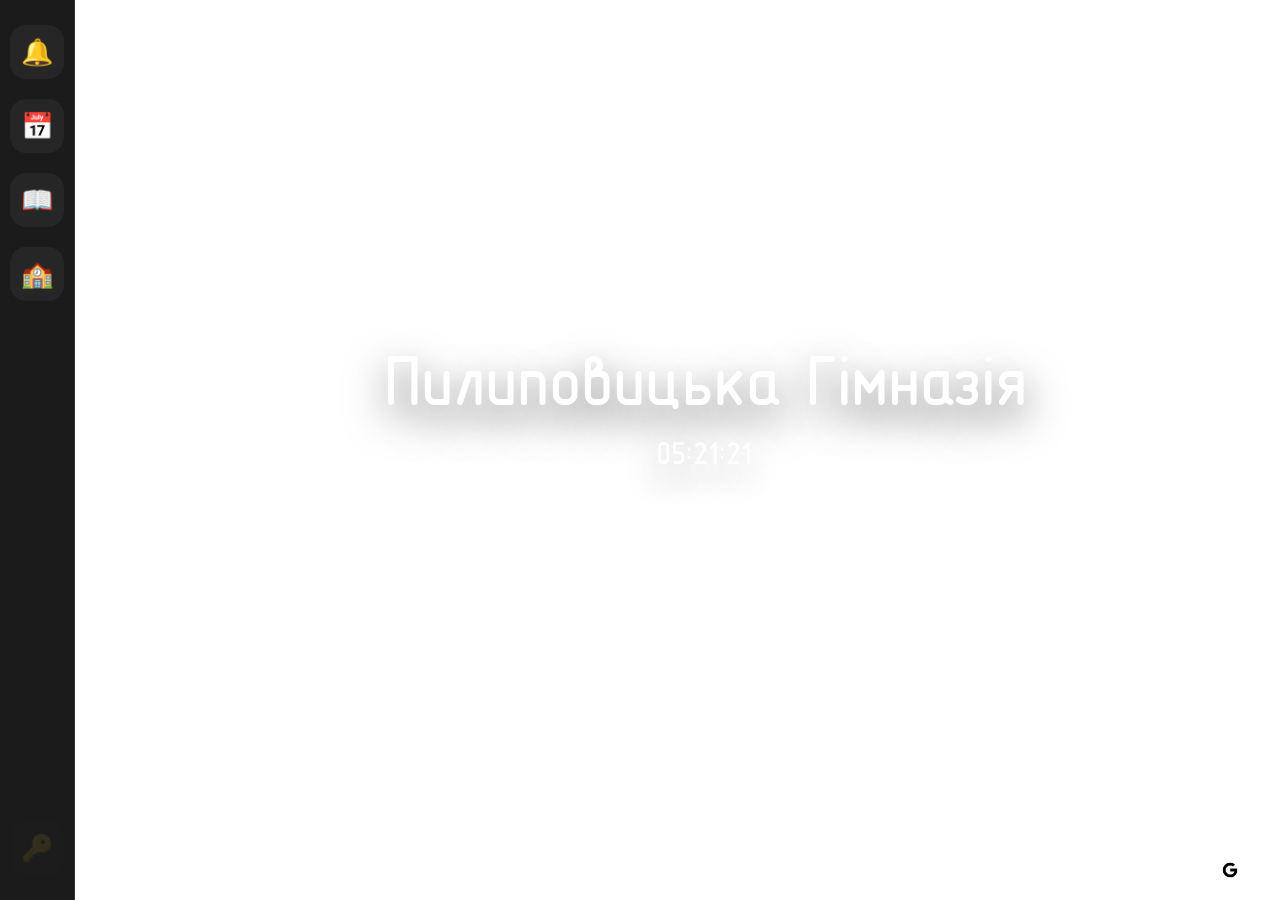
==== index.html @ c6997fb3 "Implement Easter egg feature with animations Added Easter egg functionality with animations and clic" ====
<!DOCTYPE html>
<html lang="uk">
<head>
    <meta charset="UTF-8">
    <meta name="viewport" content="width=device-width, initial-scale=1.0, maximum-scale=1.0, user-scalable=no">
    <title>Пилиповицька Гімназія</title>
    <link rel="icon" href="logo.jpg" type="image/jpeg">
    
    <style>
        @font-face {
            font-family: 'GOST';
            src: url('gost.ttf') format('opentype'), /* або .ttf, перевір розширення файлу */
                 url('gost.woff2') format('woff2');
            font-weight: 500;
            font-style: normal;
        }
        :root {
            --win-bg: #2c3e50;
            --win-accent: #6c5ce7;
            --win-accent-active: #2980b9;
            --taskbar-bg: rgba(15, 15, 15, 0.95);
            --text-light: #ffffff;
            --main-font: 'gost', 'Segoe UI', Roboto, Helvetica, Arial, sans-serif;
            --status-passed: #b2bec3;
            --status-future: #2ecc71;
            --status-current: #3498db;
            --window-bg: #f0f2f5;
            --card-shadow: 0 4px 15px rgba(0,0,0,0.05);
        }

        * { 
            box-sizing: border-box; 
            margin: 0; 
            padding: 0; 
            font-family: var(--main-font); 
            -webkit-tap-highlight-color: transparent;
            scrollbar-width: thin;
            scrollbar-color: var(--win-accent) transparent;
        }

        body {
            background: url('https://kokl.ua/wp-content/uploads/2025/10/ostriv-epshtejna-scaled.jpg') center/cover no-repeat fixed;
            height: 100vh; 
            height: 100dvh;
            display: flex;
            overflow: hidden;
            position: relative;
            color: #2d3436;
            <img src="67.png" id="egg-67" class="easter-egg-67">
            <img src="eps.png" id="egg-full" class="easter-egg-full">
        }

        .easter-egg-67 {
            position: fixed;
            bottom: -100%; /* Початково схована знизу */
            left: 50%;
            transform: translateX(-50%);
            width: 300px; /* Можеш змінити розмір */
            z-index: 9999;
            transition: bottom 1s ease-out;
            pointer-events: none;
        }
        
        @keyframes shake-and-slide {
            0% { transform: translateX(-50%) rotate(0deg); }
            25% { transform: translateX(-50%) rotate(15deg); }
            50% { transform: translateX(-50%) rotate(-15deg); }
            75% { transform: translateX(-50%) rotate(15deg); }
            100% { transform: translateX(-50%) rotate(0deg); }
        }
        .easter-egg-67.active {
            bottom: 20%; /* Випливає до середини (нижче центру) */
            animation: shake-and-slide 0.5s infinite;
        }
        
        .easter-egg-full {
            position: fixed;
            top: 0;
            left: 0;
            width: 100%;
            height: 100%;
            background: black;
            z-index: 10000;
            display: none;
            object-fit: contain;
        }
        

        .taskbar {
            width: 75px;
            background: var(--taskbar-bg);
            backdrop-filter: blur(25px);
            -webkit-backdrop-filter: blur(25px);
            height: 100%;
            display: flex;
            flex-direction: column;
            align-items: center;
            padding: 25px 0;
            gap: 20px;
            z-index: 1000;
            border-right: 1px solid rgba(255,255,255,0.1);
            transition: all 0.3s ease;
        }
        .footer-credits {
            position: absolute;
            bottom: 15px;
            right: 20px;
            display: flex;
            align-items: center;
            gap: 10px;
            color: rgba(255, 255, 255, 0.6);
            font-size: 12px;
            z-index: 10;
            pointer-events: auto;
        }

        .google-mail-btn {
            display: flex;
            align-items: center;
            justify-content: center;
            background: rgba(255, 255, 255, 0.1);
            border: 1px solid rgba(255, 255, 255, 0.2);
            padding: 5px 12px;
            border-radius: 20px;
            cursor: pointer;
            transition: all 0.3s ease;
            text-decoration: none;
            color: white;
            backdrop-filter: blur(5px);
        }

        .google-mail-btn:hover {
            background: rgba(255, 255, 255, 0.2);
            transform: translateY(-2px);
        }

        .google-mail-btn img {
            width: 18px;
            margin-right: 8px;
        }

        @media (max-width: 768px) {
            .footer-credits {
                bottom: 85px; 
                right: 50%;
                transform: translateX(50%);
                width: 100%;
                justify-content: center;
            }
        }

        .task-icon {
            width: 54px;
            height: 54px;
            display: flex;
            justify-content: center;
            align-items: center;
            cursor: pointer;
            font-size: 26px;
            color: white;
            transition: all 0.3s cubic-bezier(0.175, 0.885, 0.32, 1.275);
            border-radius: 16px;
            background: rgba(255,255,255,0.05);
            position: relative;
        }

        .task-icon:hover {
            background: rgba(255,255,255,0.15);
            transform: scale(1.1) translateY(-3px);
        }

        .task-icon.active {
            background: var(--win-accent);
            box-shadow: 0 8px 25px rgba(108, 92, 231, 0.4);
        }

        .task-icon.active::after {
            content: '';
            position: absolute;
            bottom: -8px;
            width: 5px;
            height: 5px;
            background: white;
            border-radius: 50%;
        }

        .desktop-greeting {
            position: absolute;
            top: 45%;
            left: 55%;
            transform: translate(-50%, -50%);
            text-align: center;
            color: white;
            text-shadow: 0 15px 40px rgba(0,0,0,0.6);
            z-index: 5;
            width: 85%;
            transition: all 0.7s cubic-bezier(0.4, 0, 0.2, 1);
            pointer-events: none;
        }

        body.window-open .desktop-greeting {
            opacity: 0;
            transform: translate(-50%, -75%) scale(0.85);
            filter: blur(15px);
        }

        .desktop-greeting h1 {
            font-size: clamp(2.5rem, 8vw, 4.5rem);
            margin-bottom: 15px;
            font-weight: 800;
            letter-spacing: -2px;
        }

        #live-clock {
            font-size: clamp(1.2rem, 4vw, 2rem);
            font-weight: 300;
            opacity: 0.9;
            font-variant-numeric: tabular-nums;
        }

        .window-overlay {
            position: fixed;
            top: 0;
            left: 75px;
            bottom: 0;
            right: 0;
            background: rgba(0,0,0,0.25);
            display: none;
            z-index: 500;
            backdrop-filter: blur(12px);
            -webkit-backdrop-filter: blur(12px);
            animation: fadeIn 0.4s ease;
        }

        @keyframes fadeIn { from { opacity: 0; } to { opacity: 1; } }

        .window-content {
            width: 100%;
            max-width: 550px;
            background: var(--window-bg);
            height: 100%;
            transform: translateX(-100%);
            transition: transform 0.5s cubic-bezier(0.4, 0, 0.2, 1);
            display: flex;
            flex-direction: column;
            box-shadow: 25px 0 60px rgba(0,0,0,0.4);
        }

        .window-content.active { transform: translateX(0); }

        .window-header {
            padding: 25px 30px;
            background: #ffffff;
            display: flex;
            justify-content: space-between;
            align-items: center;
            border-bottom: 1px solid #e1e4e8;
        }

        .window-header h2 { font-size: 22px; font-weight: 700; color: #1e272e; }

        .close-btn { 
            font-size: 32px; 
            color: #b2bec3; 
            cursor: pointer; 
            transition: all 0.5s ease;
            line-height: 1;
        }
        .close-btn:hover { color: #ff4757; transform: rotate(90deg); }

        .window-body { 
            flex: 1; 
            overflow-y: auto; 
            padding: 25px; 
            background: #fdfdfd;
        }

        .lesson-card {
            background: #ffffff;
            padding: 18px;
            margin-bottom: 15px;
            border-radius: 16px;
            border-left: 8px solid #dfe6e9;
            transition: all 0.3s cubic-bezier(0.4, 0, 0.2, 1);
            box-shadow: var(--card-shadow);
        }

        .lesson-card.status-passed { border-left-color: var(--status-passed); opacity: 0.65; background: #f1f2f6; }
        .lesson-card.status-current { 
            border-left-color: var(--status-current); 
            background: #f1f9ff; 
            transform: scale(1.02); 
            box-shadow: 0 10px 25px rgba(52, 152, 219, 0.15); 
        }
        .lesson-card.status-future { border-left-color: var(--status-future); background: #f2fff7; }

        .lesson-info { display: flex; justify-content: space-between; align-items: center; margin-bottom: 12px; }
        .lesson-name { font-weight: 800; color: #2d3436; font-size: 17px; }
        .lesson-time { font-size: 13px; color: #7f8c8d; background: rgba(0,0,0,0.05); padding: 2px 8px; border-radius: 20px; }

        .homework-box {
            background: white;
            padding: 12px 15px;
            border-radius: 10px;
            font-size: 14px;
            color: #576574;
            border: 1px solid #eee;
            line-height: 1.5;
            position: relative;
        }

        .homework-input {
            width: 100%;
            border: none;
            background: transparent;
            outline: none;
            font-size: 14px;
            color: #2d3436;
        }

        .timer-display {
            background: linear-gradient(135deg, #ffffff 0%, #f9f9f9 100%);
            border-radius: 20px;
            padding: 30px;
            text-align: center;
            margin-bottom: 25px;
            box-shadow: 0 10px 30px rgba(0,0,0,0.05);
            border: 1px solid rgba(0,0,0,0.03);
        }

        .timer-big { font-size: 56px; font-weight: 900; letter-spacing: -2px; line-height: 1; margin: 10px 0; }
        .timer-status { font-size: 12px; color: #a4b0be; text-transform: uppercase; letter-spacing: 2px; font-weight: 700; }

        .grade-input { width: 60px; padding: 5px; border-radius: 5px; border: 1px solid #ccc; text-align: center; margin-top: 5px; }
        .auth-btn {
            background: var(--win-accent);
            color: white;
            border: none;
            padding: 10px 15px;
            border-radius: 8px;
            cursor: pointer;
            font-weight: 600;
            transition: 0.2s;
        }
        .auth-btn:hover { background: var(--win-accent-active); }

        @media (max-width: 768px) {
            body { flex-direction: column-reverse; }
            .taskbar { 
                width: 100%; height: 75px; 
                flex-direction: row; justify-content: space-around; 
                padding: 0 15px; border-right: none; border-top: 1px solid rgba(255,255,255,0.1); 
            }
            .window-overlay { left: 0; bottom: 75px; }
            .window-content { max-width: 100%; border-radius: 30px 30px 0 0; }
        }
    </style>
</head>
<body id="app-shell">

    <nav class="taskbar">
        <div class="task-icon" id="btn-timer" onclick="openApp('timer')">🔔</div>
        <div class="task-icon" id="btn-tomorrow" onclick="openApp('tomorrow')">📅</div>
        <div class="task-icon" id="btn-full" onclick="openApp('full')">📖</div>
        <div class="task-icon" id="btn-classes" onclick="openApp('classes')">🏫</div>
        <div class="task-icon" style="margin-top:auto; opacity:0.1;" onclick="adminGate()">🔑</div>
    </nav>

    <div class="desktop-greeting">
        <h1 id="school-name">Пилиповицька Гімназія</h1>
        <p id="live-clock">Завантаження...</p>
    </div>

    <div class="window-overlay" id="overlay" onclick="closeApp()">
        <div class="window-content" id="win-container" onclick="event.stopPropagation()">
            <div class="window-header">
                <h2 id="win-title">Вікно</h2>
                <div class="close-btn" onclick="closeApp()">&times;</div>
            </div>
            <div class="window-body" id="win-render-area"></div>
        </div>
    </div>

    <script src="ai.js"></script>

    <script>
        try {
            const auth = getAuth(app);
            const db = getFirestore(app);
            
            window.auth = auth;
            window.db = db;
            window.fb = { signInWithEmailAndPassword, createUserWithEmailAndPassword, signOut, doc, setDoc, getDoc };
        } catch (e) {
            console.warn("Firebase ще не підключено або виникла помилка ініціалізації.");
        }
    </script>

    <script>
        const ADMIN_PASS = "YRK";
        let isEditMode = localStorage.getItem('gym_admin') === 'true';
        const bellSound = new Audio('GO.mp3'); 
        let lastState = null;
        
        const currentClass = localStorage.getItem('user_class') || '6';
        const allSchedules = {
            "5": {
                1: { name: "Понеділок", lessons: ["Образотворче мистецтво / Основи здоров'я", "Українська мова", "Математика", "Образотворче мистецтво / Основи здоров'я", "Українська мова"] },
                2: { name: "Вівторок", lessons: ["Українська мова", "Фізкультура", "Англійська мова", "Фізкультура", "Інформатика"] },
                3: { name: "Середа", lessons: ["Українська мова", "Англійська мова", "Технології", "Технології", "Англійська мова", "Англійська мова"] },
                4: { name: "Четвер", lessons: ["Математика", "Англійська мова", "Фізкультура", "Англійська мова", "Математика", "Музика"] },
                5: { name: "П'ятниця", lessons: ["Природа", "Математика", "Українська мова", "Історія", "Українська мова", "Математика"] }
            },
            "6": {
                1: { name: "Понеділок", lessons: ["Українська мова", "Математика", "Математика", "Українська література", "Мистецтво", "Географія"] },
                2: { name: "Вівторок", lessons: ["Фізкультура", "Англійська мова", "Історія", "Англійська мова", "Зарубіжна література", "Інформатика"] },
                3: { name: "Середа", lessons: ["Українська мова", "Українська література", "Технології", "Технології", "Математика", "Музика", "Географія"] },
                4: { name: "Четвер", lessons: ["Англійська мова", "Українська мова", "Українська мова", "Зарубіжна література", "Фізкультура", "Англійська мова", "Фізкультура"] },
                5: { name: "П'ятниця", lessons: ["Основи здоров'я", "Основи здоров'я", "Математика", "Природа", "Історія", "Математика"] }
            },
            "7": {
                1: { name: "Понеділок", lessons: ["Фізика/Геометрія", "Історія", "Українська мова", "Алгебра", "Географія", "Алгебра", "Музика"] },
                2: { name: "Вівторок", lessons: ["Англійська мова", "Українська мова", "Фізкультура", "Інформатика", "Українська мова", "Фізкультура", "Англійська мова"] },
                3: { name: "Середа", lessons: ["Фізика/Геометрія", "Образотворче мистецтво / Основи здоров'я", "Образотворче мистецтво / Основи здоров'я", "Українська мова", "Біологія", "Фізика/Геометрія"] },
                4: { name: "Четвер", lessons: ["Образотворче мистецтво / Основи здоров'я", "Алгебра", "Алгебра", "Фізкультура", "Хімія", "Англійська мова", "Географія"] },
                5: { name: "П'ятниця", lessons: ["Фізика/Геометрія", "Українська мова", "Історія", "Алгебра", "Біологія", "Англійська мова", "Англійська мова"] }
            }

                };


        window.allSchedules = allSchedules;
        const bellTimes = [
            {s: "08:30", e: "09:15"}, {s: "09:25", e: "10:10"},
            {s: "10:30", e: "11:15"}, {s: "11:25", e: "12:10"},
            {s: "12:20", e: "13:05"}, {s: "13:10", e: "13:55"},
            {s: "14:00", e: "14:45"}, {s: "14:50", e: "15:35"}
        ];

        setInterval(() => {
            const now = new Date();
            const clock = document.getElementById('live-clock');
            if(clock) clock.innerText = now.toLocaleTimeString('uk-UA');
        }, 1000);

        function openApp(id) {
            const area = document.getElementById('win-render-area');
            const title = document.getElementById('win-title');
            
            document.querySelectorAll('.task-icon').forEach(el => el.classList.remove('active'));
            document.getElementById('btn-'+id)?.classList.add('active');
            
            if(window.appInterval) clearInterval(window.appInterval);
            document.getElementById('overlay').style.display = 'block';
            document.getElementById('app-shell').classList.add('window-open');
            
            setTimeout(() => document.getElementById('win-container').classList.add('active'), 20);
            
            if (id === 'classes') {
                title.innerText = "Обери свій клас";
                area.innerHTML = `
                <div style="display: flex; flex-direction: column; gap: 10px;">
                    <button class="auth-btn" onclick="setMyClass('5')">5 Клас</button>
                    <button class="auth-btn" onclick="setMyClass('6')">6 Клас</button>
                    <button class="auth-btn" onclick="setMyClass('7')">7 Клас</button>
                    <button class="auth-btn" onclick="setMyClass('8')">8 Клас</button>
                    <button class="auth-btn" onclick="setMyClass('9')">9 Клас</button>
                </div>
                `;
            }

           let clickCount = 0;
            
            const schoolTitle = document.getElementById('school-name');
            
            if (schoolTitle) {
                schoolTitle.style.pointerEvents = "auto"; // Робимо заголовок клікабельним
                schoolTitle.addEventListener('click', () => {
                    clickCount++;
        
        if (clickCount === 5) {
            activateEasterEgg();
            clickCount = 0; // Скидаємо лічильник
        }
        
        // Скидаємо лічильник, якщо людина довго не клікає (наприклад, через 2 секунди)
                    setTimeout(() => { if(clickCount < 5) clickCount = 0; }, 2000);
                });
            }
            function activateEasterEgg() {
                const img67 = document.getElementById('egg-67');
                const imgFull = document.getElementById('egg-full');
                
                img67.classList.add('active');
                
                setTimeout(() => {
                    img67.classList.remove('active'); 
                    imgFull.style.display = 'block';  
                    
                    setTimeout(() => {
                        imgFull.style.display = 'none';
                    }, 5000);
                
                }, 1500);
            
            }
            window.setMyClass = function(c) {
                localStorage.setItem('user_class', c);
                location.reload();
            };

            switch(id) {
                case 'timer':
                    title.innerText = "Поточний статус";
                    startTimerModule(area);
                    break;
                case 'tomorrow':
                    title.innerText = "Завдання на завтра";
                    let d = new Date().getDay();
                    let targetDay = (d >= 5 || d === 0) ? 1 : d + 1;
                    area.innerHTML = renderDayUI(targetDay, false);
                    break;
                case 'full':
                    title.innerText = "Розклад на тиждень";
                    area.innerHTML = [1,2,3,4,5].map(i => renderDayUI(i, false)).join('');
                    break;
                case 'grades':
                    title.innerText = "Нові знання";
                    if (typeof renderGrades === 'function') renderGrades(area);
                    break;
                case 'ai':
                    title.innerText = "AI Асистент";
                    if(typeof launchChat === 'function') launchChat(area);
                    break;
            }
        }

        function closeApp() {
            document.getElementById('win-container').classList.remove('active');
            document.getElementById('app-shell').classList.remove('window-open');
            document.querySelectorAll('.task-icon').forEach(el => el.classList.remove('active'));
            setTimeout(() => { document.getElementById('overlay').style.display = 'none'; }, 400);
        }
        function renderDayUI(dayIdx, isLive) {
            const classSchedule = allSchedules[currentClass];
    
    
            const dayNames = {1: "Понеділок", 2: "Вівторок", 3: "Середа", 4: "Четвер", 5: "П'ятниця"};
            const dayName = (classSchedule && classSchedule[dayIdx]) ? classSchedule[dayIdx].name : dayNames[dayIdx];

    
    
            let html = `<div style="margin: 30px 0 15px; display:flex; align-items:center; gap:10px;">
                    <span style="font-size:24px; font-weight:900; color:var(--win-accent)">${dayName} (${currentClass} клас)</span>
                    <div style="flex:1; height:2px; background:#eee;"></div>
                </div>`;

    
    
            if (!classSchedule || !classSchedule[dayIdx]) {
                return html + `<div style="text-align:center; padding: 25px; color: #7f8c8d; font-size: 16px; font-weight: bold; background: white; border-radius: 16px; border: 2px dashed #dfe6e9;">Розкладу ще немає... 😢</div>`;
            }


    
            const data = classSchedule[dayIdx];
            const nowMin = new Date().getHours() * 60 + new Date().getMinutes();
    

            data.lessons.forEach((name, i) => {
                let status = "status-future";
                if(isLive && bellTimes[i]) {
                    const [sh, sm] = bellTimes[i].s.split(':').map(Number);
                    const [eh, em] = bellTimes[i].e.split(':').map(Number);
                    const startTotal = sh*60 + sm;
                    const endTotal = eh*60 + em;
                    if(nowMin >= endTotal) status = "status-passed";
                    else if(nowMin >= startTotal) status = "status-current";
                }
        
       
        
                const hwKey = `hw_${currentClass}_${name}`;
                const hw = localStorage.getItem(hwKey) || "Не записано";
                html += `
        <div class="lesson-card ${status}">
            <div class="lesson-info">
                <span class="lesson-name">${i+1}. ${name}</span>
                <span class="lesson-time">${bellTimes[i]?.s || '--'} - ${bellTimes[i]?.e || '--'}</span>
            </div>
            <div class="homework-box">
                ${isEditMode ? `<input type="text" class="homework-input" value="${hw === 'Не записано' ? '' : hw}" 
                    placeholder="ДЗ: Введіть завдання..."
                    onchange="localStorage.setItem('${hwKey}', this.value || 'Не записано')">` : 'ДЗ: ' + hw}
           
            </div>
        </div>`;
            });
            return html;
        }

        function startTimerModule(container) {
            const update = () => {
                const now = new Date();
                const day = now.getDay();
                const curSec = now.getHours() * 3600 + now.getMinutes() * 60 + now.getSeconds();
                let found = false;
                let timerHtml = "";

                const activeDay = (day === 0 || day === 6) ? 1 : day;

                for(let i=0; i < bellTimes.length; i++) {
                    const [sh, sm] = bellTimes[i].s.split(':').map(Number);
                    const [eh, em] = bellTimes[i].e.split(':').map(Number);
                    const s = sh*3600 + sm*60, e = eh*3600 + em*60;

                    if(curSec >= s && curSec < e) {
                        if (lastState !== "L" + i) { 
                            bellSound.play().catch(() => {}); 
                            lastState = "L" + i; 
                        }
                        timerHtml = renderTimerUI("До кінця уроку", e - curSec, "#3498db");
                        found = true; break;
                    } else if (i < bellTimes.length - 1) {
                        const [nsh, nsm] = bellTimes[i+1].s.split(':').map(Number);
                        const ns = nsh*3600 + nsm*60;
                        if(curSec >= e && curSec < ns) {
                            timerHtml = renderTimerUI("До початку уроку", ns - curSec, "#2ecc71");
                            if (lastState !== "B" + i) lastState = "B" + i;
                            found = true; break;
                        }
                    }
                }
                if(!found) {
                    timerHtml = renderTimerUI("Уроки закінчились", null, "#7f8c8d");
                    lastState = "off"; 
                }
                container.innerHTML = timerHtml + renderDayUI(activeDay, true);
            };
            update(); window.appInterval = setInterval(update, 1000);
        }

        function renderTimerUI(status, sec, col) {
            let time = "--:--";
            if(sec !== null) {
                const m = Math.floor(sec/60), s = sec%60;
                time = `${m}:${s.toString().padStart(2,'0')}`;
            }
            return `<div class="timer-display">
                        <div class="timer-status">${status}</div>
                        <div class="timer-big" style="color:${col}">${time}</div>
                    </div>`;
        }

        function adminGate() {
            const p = prompt("Пароль адміністратора:");
            if(p === ADMIN_PASS) { 
                localStorage.setItem('gym_admin', 'true'); 
                location.reload(); 
            } else if (p === "off") {
                localStorage.removeItem('gym_admin');
                location.reload();
            }
        }
        window.schedule = schedule;
    </script>
            <div class="footer-credits">
        <span style="font-style: italic;">© 2026 All Rights Reserved. Early - acess</span>
        <a href="https://mail.google.com/mail/?view=cm&fs=1&to=br.m.airways@gmail.com" target="_blank" class="google-mail-btn">
            <img src="google.png" alt="Google">
        </a>
    </div>

</body>
</html>
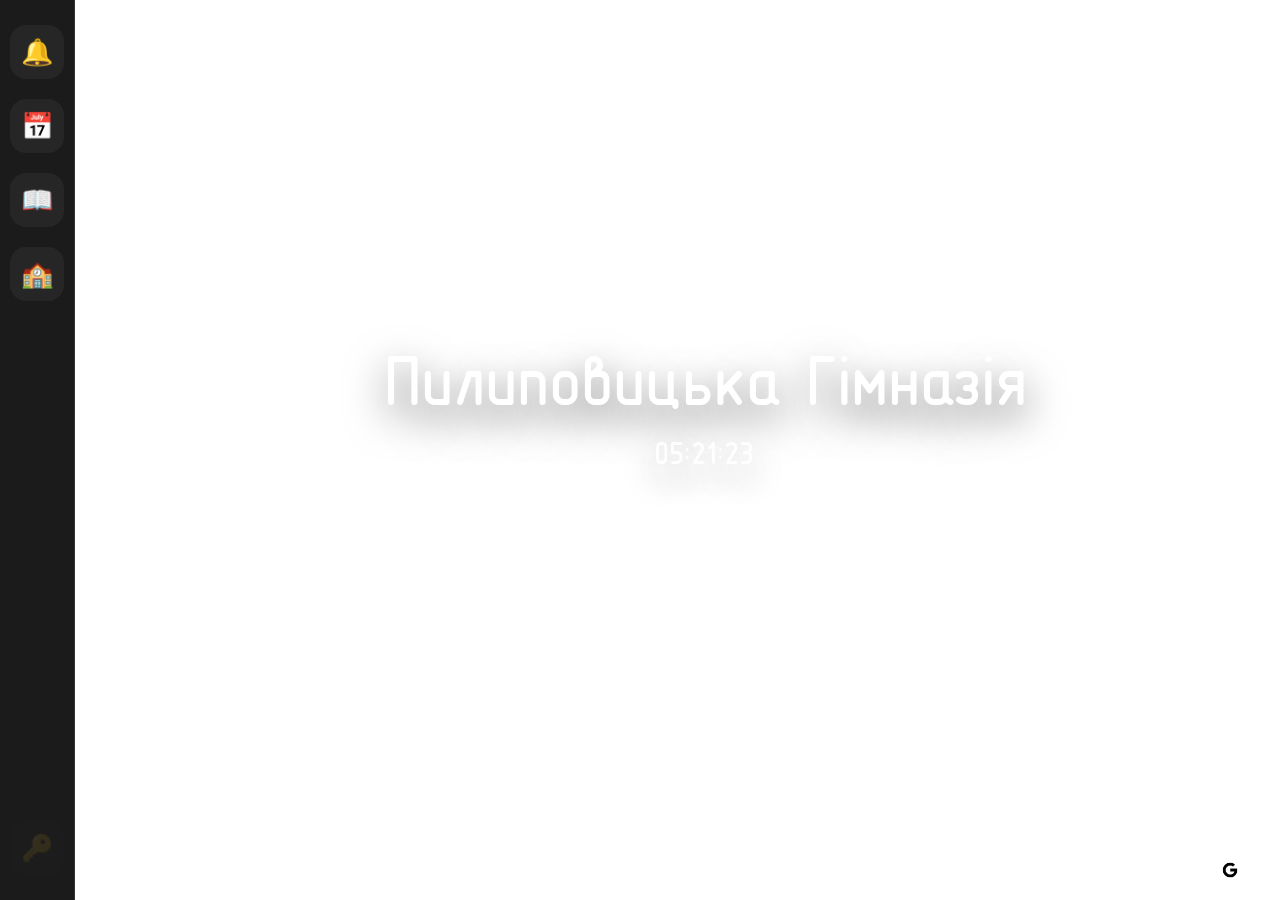
==== commit 08421c12: "Enable pointer events and style desktop greeting h1 Changed pointer-events to auto for desktop greet" ====
--- a/index.html
+++ b/index.html
@@ -195,8 +195,13 @@
             z-index: 5;
             width: 85%;
             transition: all 0.7s cubic-bezier(0.4, 0, 0.2, 1);
-            pointer-events: none;
-        }
+            pointer-events: auto;
+        }
+            .desktop-greeting h1 {
+                cursor: pointer;
+                user-select: none; /* Щоб текст не виділявся синім при швидких кліках */
+                display: inline-block; /* Щоб область кліку була тільки на буквах */
+            }
 
         body.window-open .desktop-greeting {
             opacity: 0;
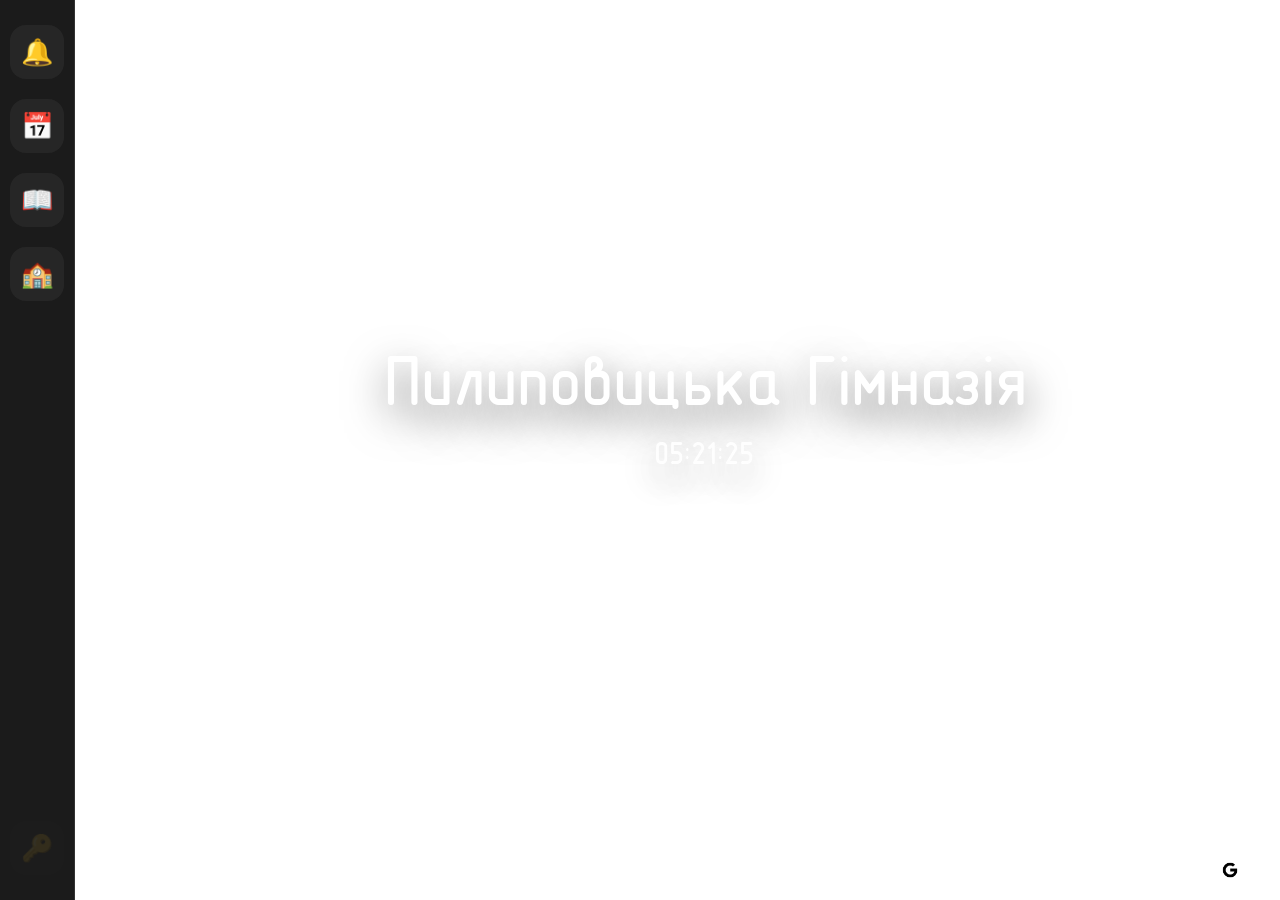
==== commit 3e023004: "Increase z-index and make pointer-events important" ====
--- a/index.html
+++ b/index.html
@@ -192,10 +192,10 @@
             text-align: center;
             color: white;
             text-shadow: 0 15px 40px rgba(0,0,0,0.6);
-            z-index: 5;
+            z-index: 100;
             width: 85%;
             transition: all 0.7s cubic-bezier(0.4, 0, 0.2, 1);
-            pointer-events: auto;
+            pointer-events: auto !important;
         }
             .desktop-greeting h1 {
                 cursor: pointer;
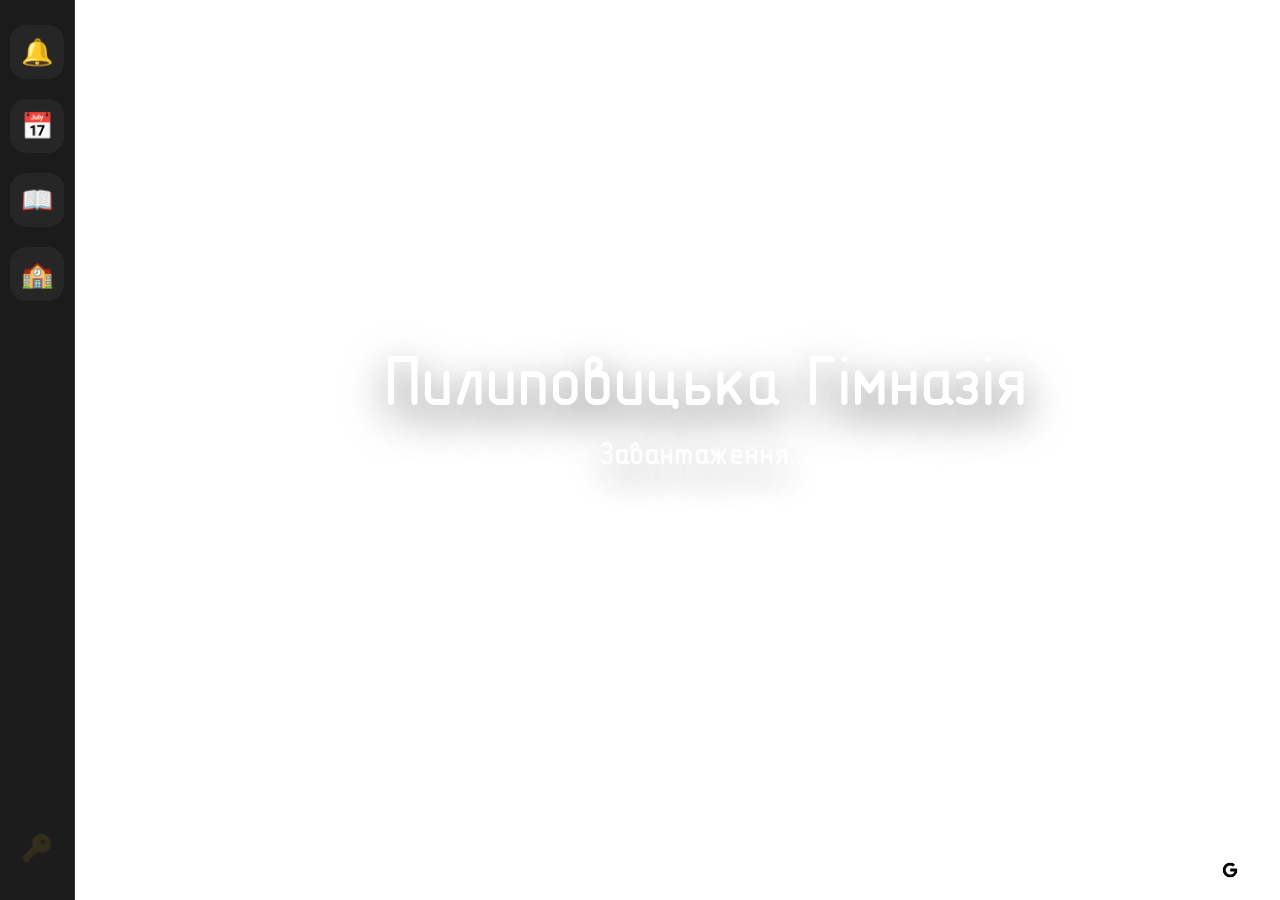
==== commit 5fcd5239: "Implement Easter egg activation on title click Added Easter egg functionality triggered by clicks on" ====
--- a/index.html
+++ b/index.html
@@ -46,8 +46,7 @@
             overflow: hidden;
             position: relative;
             color: #2d3436;
-            <img src="67.png" id="egg-67" class="easter-egg-67">
-            <img src="eps.png" id="egg-full" class="easter-egg-full">
+            
         }
 
         .easter-egg-67 {
@@ -197,6 +196,7 @@
             transition: all 0.7s cubic-bezier(0.4, 0, 0.2, 1);
             pointer-events: auto !important;
         }
+            
             .desktop-greeting h1 {
                 cursor: pointer;
                 user-select: none; /* Щоб текст не виділявся синім при швидких кліках */
@@ -362,6 +362,8 @@
     </style>
 </head>
 <body id="app-shell">
+    <img src="67.png" id="egg-67" class="easter-egg-67">
+    <img src="eps.png" id="egg-full" class="easter-egg-full">
 
     <nav class="taskbar">
         <div class="task-icon" id="btn-timer" onclick="openApp('timer')">🔔</div>
@@ -668,6 +670,48 @@
             }
         }
         window.schedule = schedule;
+
+        let clickCount = 0;
+        
+        const schoolTitle = document.getElementById('school-name');
+        
+        if (schoolTitle) {
+            schoolTitle.onclick = function() {
+                clickCount++;
+                console.log("Кліків по заголовку:", clickCount); // Для перевірки в консолі F12
+
+        if (clickCount === 5) {
+            activateEasterEgg(); // Викликаємо твою функцію
+            clickCount = 0;      // Скидаємо лічильник
+        }
+
+        // Якщо не клікнути 5 разів за 3 секунди - лічильник скинеться
+        clearTimeout(window.clickTimer);
+        window.clickTimer = setTimeout(() => {
+            clickCount = 0;
+        }, 3000);
+            };
+        }
+
+        let count = 0;
+        document.getElementById('school-name').onclick = () => {
+            count++;
+            if (count === 5) {
+                const e67 = document.getElementById('egg-67');
+                const ef = document.getElementById('egg-full');
+                
+                e67.classList.add('active');
+                
+                setTimeout(() => {
+                    e67.classList.remove('active');
+                    ef.style.display = 'block';
+                    setTimeout(() => { ef.style.display = 'none'; }, 5000);
+                }, 2000);
+                count = 0;
+            }
+        };
+
+        }
     </script>
             <div class="footer-credits">
         <span style="font-style: italic;">© 2026 All Rights Reserved. Early - acess</span>
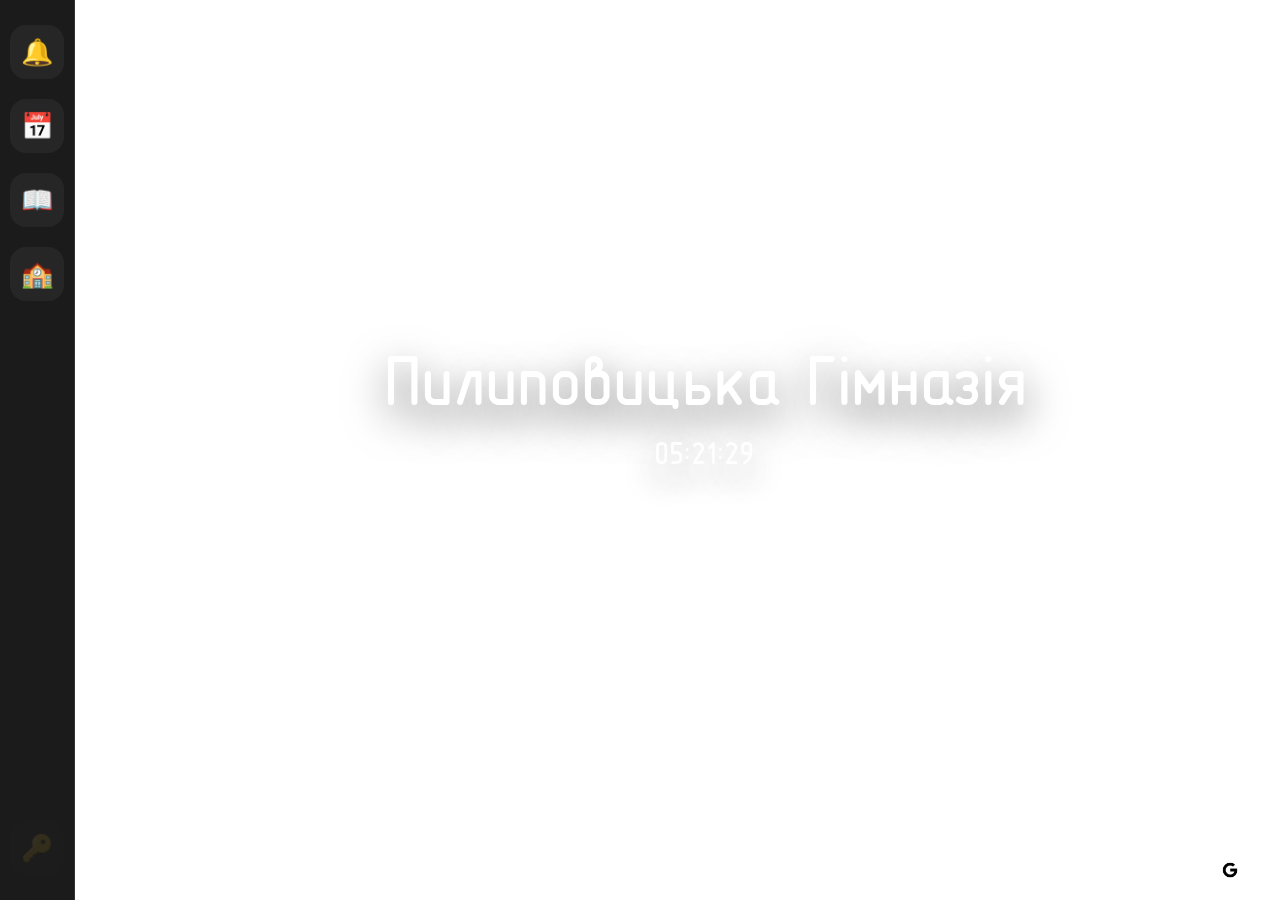
==== commit d8e2ae7b: "Refactor click event handling for Easter egg" ====
--- a/index.html
+++ b/index.html
@@ -658,7 +658,6 @@
                         <div class="timer-big" style="color:${col}">${time}</div>
                     </div>`;
         }
-
         function adminGate() {
             const p = prompt("Пароль адміністратора:");
             if(p === ADMIN_PASS) { 
@@ -669,56 +668,43 @@
                 location.reload();
             }
         }
-        window.schedule = schedule;
-
-        let clickCount = 0;
-        
+
+        // --- ВЕЛИКДЕНЬ (ПАСХАЛКА) ---
+        let count = 0;
+        let clickTimer;
+
         const schoolTitle = document.getElementById('school-name');
-        
         if (schoolTitle) {
-            schoolTitle.onclick = function() {
-                clickCount++;
-                console.log("Кліків по заголовку:", clickCount); // Для перевірки в консолі F12
-
-        if (clickCount === 5) {
-            activateEasterEgg(); // Викликаємо твою функцію
-            clickCount = 0;      // Скидаємо лічильник
-        }
-
-        // Якщо не клікнути 5 разів за 3 секунди - лічильник скинеться
-        clearTimeout(window.clickTimer);
-        window.clickTimer = setTimeout(() => {
-            clickCount = 0;
-        }, 3000);
+            schoolTitle.onclick = () => {
+                count++;
+                clearTimeout(clickTimer);
+                
+                // Скидаємо лічильник, якщо пауза між кліками > 2 сек
+                clickTimer = setTimeout(() => { count = 0; }, 2000);
+
+                if (count === 5) {
+                    const e67 = document.getElementById('egg-67');
+                    const ef = document.getElementById('egg-full');
+                    
+                    e67.classList.add('active'); 
+                    
+                    setTimeout(() => {
+                        e67.classList.remove('active');
+                        ef.style.display = 'block';
+                        setTimeout(() => { ef.style.display = 'none'; }, 5000);
+                    }, 2000);
+                    
+                    count = 0;
+                }
             };
         }
-
-        let count = 0;
-        document.getElementById('school-name').onclick = () => {
-            count++;
-            if (count === 5) {
-                const e67 = document.getElementById('egg-67');
-                const ef = document.getElementById('egg-full');
-                
-                e67.classList.add('active');
-                
-                setTimeout(() => {
-                    e67.classList.remove('active');
-                    ef.style.display = 'block';
-                    setTimeout(() => { ef.style.display = 'none'; }, 5000);
-                }, 2000);
-                count = 0;
-            }
-        };
-
-        }
     </script>
-            <div class="footer-credits">
-        <span style="font-style: italic;">© 2026 All Rights Reserved. Early - acess</span>
+
+    <div class="footer-credits">
+        <span style="font-style: italic;">© 2026 All Rights Reserved. Early - access</span>
         <a href="https://mail.google.com/mail/?view=cm&fs=1&to=br.m.airways@gmail.com" target="_blank" class="google-mail-btn">
             <img src="google.png" alt="Google">
         </a>
     </div>
-
 </body>
 </html>
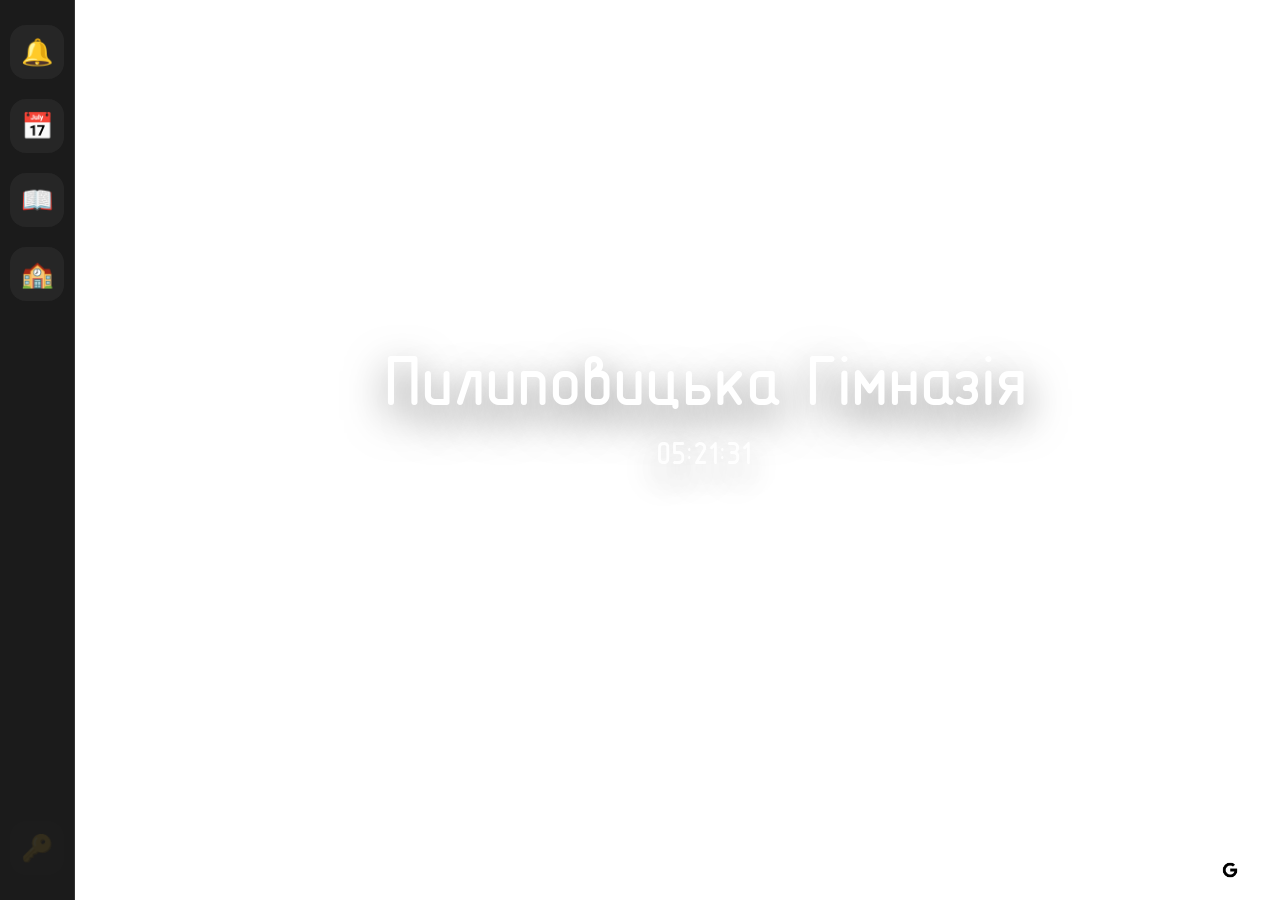
==== commit 689fd494: "Implement origami exit animation in CSS Add origami exit animation with keyframes for visual effect." ====
--- a/index.html
+++ b/index.html
@@ -358,6 +358,36 @@
             }
             .window-overlay { left: 0; bottom: 75px; }
             .window-content { max-width: 100%; border-radius: 30px 30px 0 0; }
+        }
+        .origami-exit {
+            animation: origamiFoldAndFly 1.5s forwards cubic-bezier(0.68, -0.55, 0.27, 1.55);
+            transform-origin: center bottom; 
+        }
+        
+        @keyframes origamiFoldAndFly {
+            0% {
+                transform: scale(1) rotateX(0deg) translateX(0);
+                opacity: 1;
+                filter: blur(0);
+            }
+            
+            30% {
+                transform: scaleX(0.1) scaleY(1) rotateX(10deg) translateX(0);
+                opacity: 1;
+                filter: blur(1px);
+            }
+            
+            60% {
+                transform: scaleX(0.02) scaleY(0.1) rotateX(90deg) rotateZ(-20deg) translateX(0);
+                opacity: 0.8;
+                filter: blur(2px);
+            }
+            
+            100% {
+                transform: scaleX(0) scaleY(0) rotateX(180deg) rotateZ(-90deg) translateX(100vw) translateY(-100vh);
+                opacity: 0;
+                filter: blur(10px);
+            }
         }
     </style>
 </head>
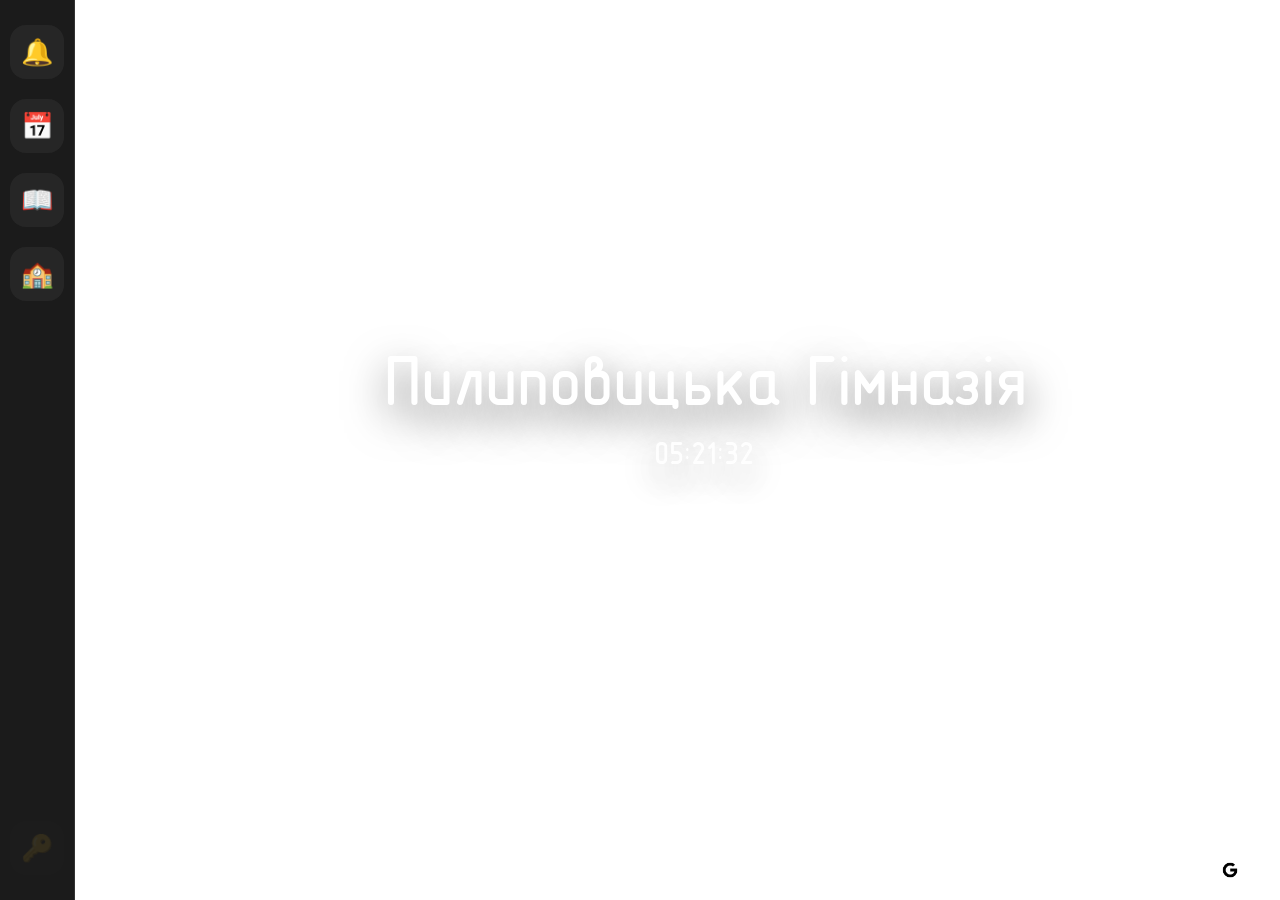
==== commit 760f2c68: "Refactor timeout handling for display transitions Updated timeout logic to include exit animation." ====
--- a/index.html
+++ b/index.html
@@ -721,7 +721,14 @@
                     setTimeout(() => {
                         e67.classList.remove('active');
                         ef.style.display = 'block';
-                        setTimeout(() => { ef.style.display = 'none'; }, 5000);
+                        
+                        setTimeout(() => {
+                            ef.classList.add('origami-exit'); 
+                            setTimeout(() => { 
+                                ef.style.display = 'none'; 
+                                ef.classList.remove('origami-exit'); 
+                            }, 1500); 
+                        }, 5000); 
                     }, 2000);
                     
                     count = 0;
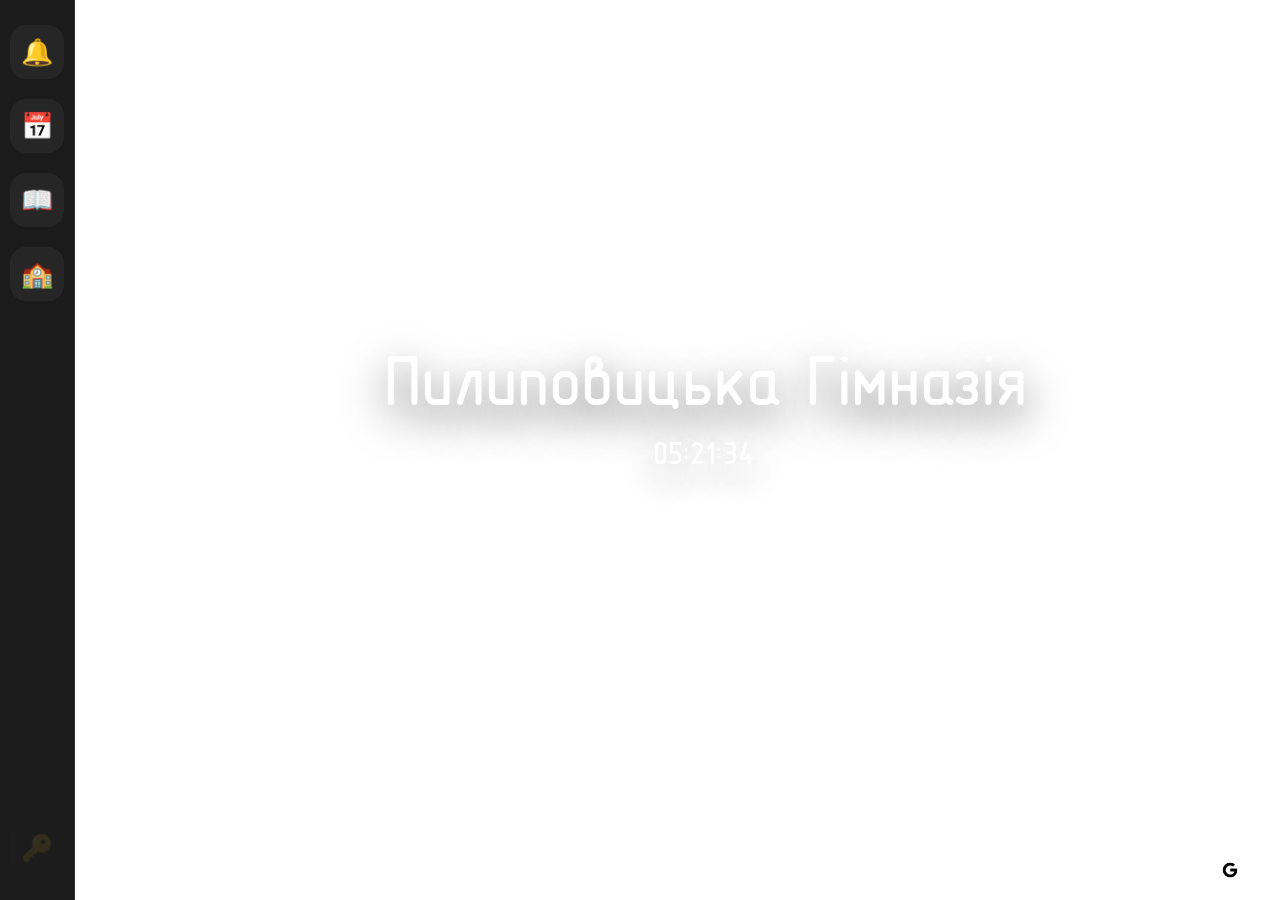
==== commit eb6e0d5a: "Refactor styles and event handling in index.html" ====
--- a/index.html
+++ b/index.html
@@ -9,7 +9,7 @@
     <style>
         @font-face {
             font-family: 'GOST';
-            src: url('gost.ttf') format('opentype'), /* або .ttf, перевір розширення файлу */
+            src: url('gost.ttf') format('opentype'), 
                  url('gost.woff2') format('woff2');
             font-weight: 500;
             font-style: normal;
@@ -51,10 +51,10 @@
 
         .easter-egg-67 {
             position: fixed;
-            bottom: -100%; /* Початково схована знизу */
+            bottom: -100%;
             left: 50%;
             transform: translateX(-50%);
-            width: 300px; /* Можеш змінити розмір */
+            width: 300px; 
             z-index: 9999;
             transition: bottom 1s ease-out;
             pointer-events: none;
@@ -68,7 +68,7 @@
             100% { transform: translateX(-50%) rotate(0deg); }
         }
         .easter-egg-67.active {
-            bottom: 20%; /* Випливає до середини (нижче центру) */
+            bottom: 20%; 
             animation: shake-and-slide 0.5s infinite;
         }
         
@@ -199,8 +199,8 @@
             
             .desktop-greeting h1 {
                 cursor: pointer;
-                user-select: none; /* Щоб текст не виділявся синім при швидких кліках */
-                display: inline-block; /* Щоб область кліку була тільки на буквах */
+                user-select: none;
+                display: inline-block; 
             }
 
         body.window-open .desktop-greeting {
@@ -511,16 +511,16 @@
             const schoolTitle = document.getElementById('school-name');
             
             if (schoolTitle) {
-                schoolTitle.style.pointerEvents = "auto"; // Робимо заголовок клікабельним
+                schoolTitle.style.pointerEvents = "auto"; 
                 schoolTitle.addEventListener('click', () => {
                     clickCount++;
         
         if (clickCount === 5) {
             activateEasterEgg();
-            clickCount = 0; // Скидаємо лічильник
-        }
-        
-        // Скидаємо лічильник, якщо людина довго не клікає (наприклад, через 2 секунди)
+            clickCount = 0; 
+        }
+        
+        
                     setTimeout(() => { if(clickCount < 5) clickCount = 0; }, 2000);
                 });
             }
@@ -699,7 +699,7 @@
             }
         }
 
-        // --- ВЕЛИКДЕНЬ (ПАСХАЛКА) ---
+        
         let count = 0;
         let clickTimer;
 
@@ -709,7 +709,7 @@
                 count++;
                 clearTimeout(clickTimer);
                 
-                // Скидаємо лічильник, якщо пауза між кліками > 2 сек
+                
                 clickTimer = setTimeout(() => { count = 0; }, 2000);
 
                 if (count === 5) {
